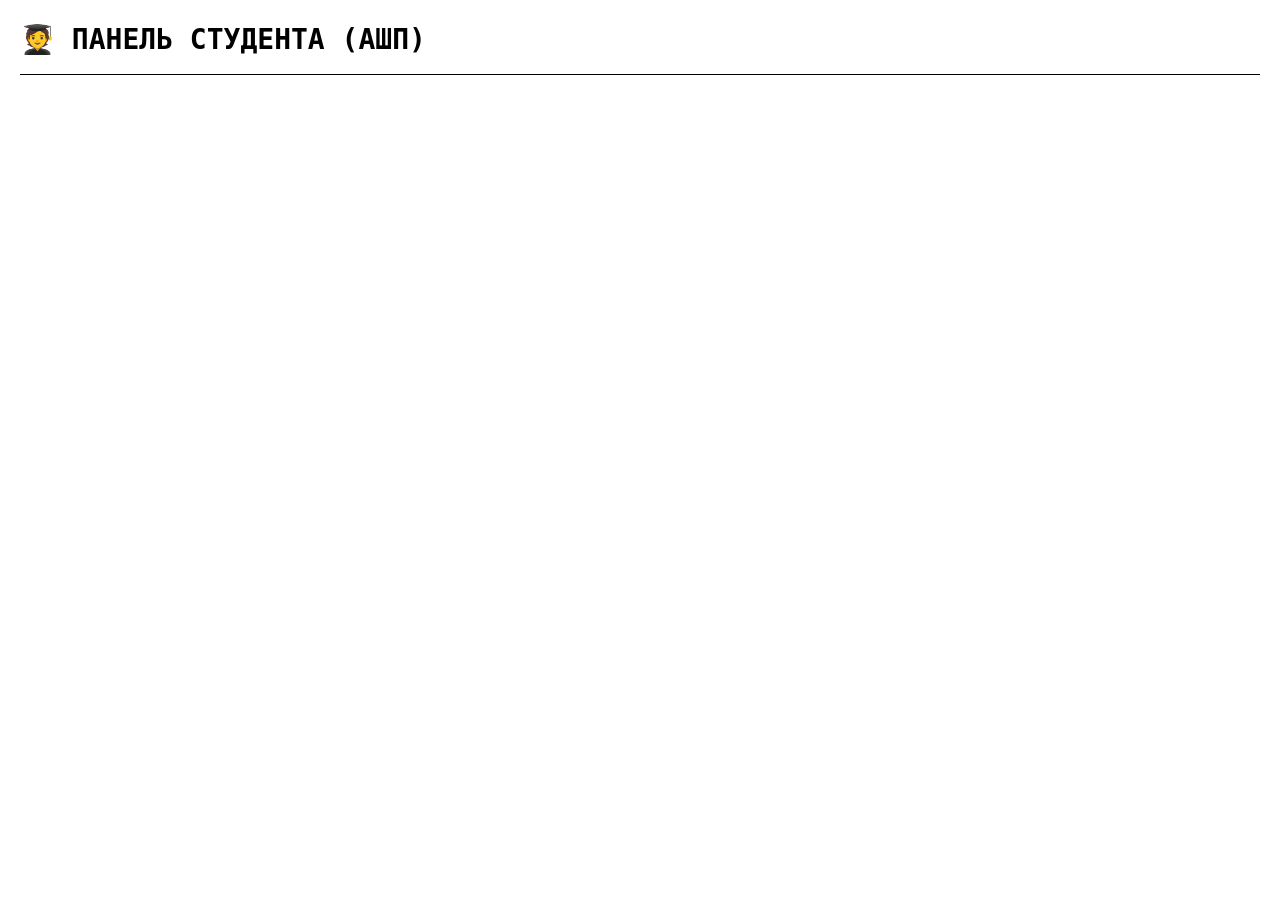
==== student.html @ b2243e61 "Create student.html" ====
<!DOCTYPE html>
<html lang="ru">
<head>
    <meta charset="UTF-8">
    <meta name="viewport" content="width=device-width, initial-scale=1.0">
    <title>Панель Студента — АШП</title>
    <link rel="stylesheet" href="css/main.css">
    <style>
        .hidden { display: none; }
        .box {
            border: 1px dashed #000000;
            padding: 10px;
            margin-bottom: 20px;
            max-width: 600px;
        }
        .student-card {
            border: 2px solid #000000;
            padding: 12px;
            margin-bottom: 10px;
            max-width: 600px;
            background: #ffffff;
        }
    </style>
</head>
<body>
    <h1>🧑‍🎓 ПАНЕЛЬ СТУДЕНТА (АШП)</h1>
    <hr>
---- css/main.css ----
/* Полный брутализм: только белый, черный и моноширинный шрифт */
* {
    box-sizing: border-box;
    margin: 0;
    padding: 0;
}

body {
    background-color: #ffffff !important;
    color: #000000 !important;
    font-family: monospace, Courier, monospace;
    padding: 20px;
    font-size: 14px;
    line-height: 1.4;
}

/* Ссылки без синевы: просто черные с подчеркиванием */
a {
    color: #000000;
    text-decoration: underline;
}

a:hover {
    text-decoration: none;
}

/* Заголовки и разделители */
h1, h2, h3 {
    font-weight: bold;
    margin-bottom: 10px;
    text-transform: uppercase;
}

hr {
    border: none;
    border-top: 1px solid #000000;
    margin: 15px 0;
}

/* Таблицы: только жесткие черные линии */
table {
    border-collapse: collapse;
    width: 100%;
    max-width: 600px;
    margin: 20px 0;
}

th, td {
    border: 1px solid #000000 !important;
    padding: 8px;
    text-align: left;
    background-color: #ffffff !important;
    color: #000000 !important;
}

th {
    font-weight: bold;
}

/* Интерактивная ячейка для оценок при фокусе (выделении) */
td.selectable {
    cursor: pointer;
}

td.selectable:focus {
    outline: 2px solid #000000;
    background-color: #ffffff !important; /* Никаких цветов, только фокус рамкой */
}

/* Служебные блоки (инструкции, буферы) */
.box {
    border: 1px dashed #000000;
    padding: 10px;
    margin-bottom: 20px;
    max-width: 600px;
}

#buffer-notify {
    font-weight: bold;
    margin-top: 10px;
    min-height: 20px;
}

/* Брутальные белые кнопки с черной окантовкой */
a[href^="#"] {
    display: inline-block;
    background-color: #ffffff !important;
    color: #000000 !important;
    border: 2px solid #000000;
    border-radius: 8px; /* Скругленные углы */
    padding: 10px 20px;
    margin: 10px 5px;
    font-weight: bold;
    text-decoration: none; /* Убираем подчеркивание */
    text-transform: uppercase;
    cursor: pointer;
    transition: background-color 0.1s, color 0.1s; /* Быстрый ленивый переход */
}

/* Эффект при наведении мыши (для ПК) */
a[href^="#"]:hover {
    background-color: #f0f0f0 !important;
}

/* Эффект "свечения черным" при нажатии (клик/тап) */
a[href^="#"]:active, a[href^="#"]:focus {
    background-color: #000000 !important;
    color: #ffffff !important;
    outline: none;
}

/* Контейнер для кнопок на главной, чтобы они аккуратно стояли в ряд */
.buttons-container {
    margin: 20px 0;
}
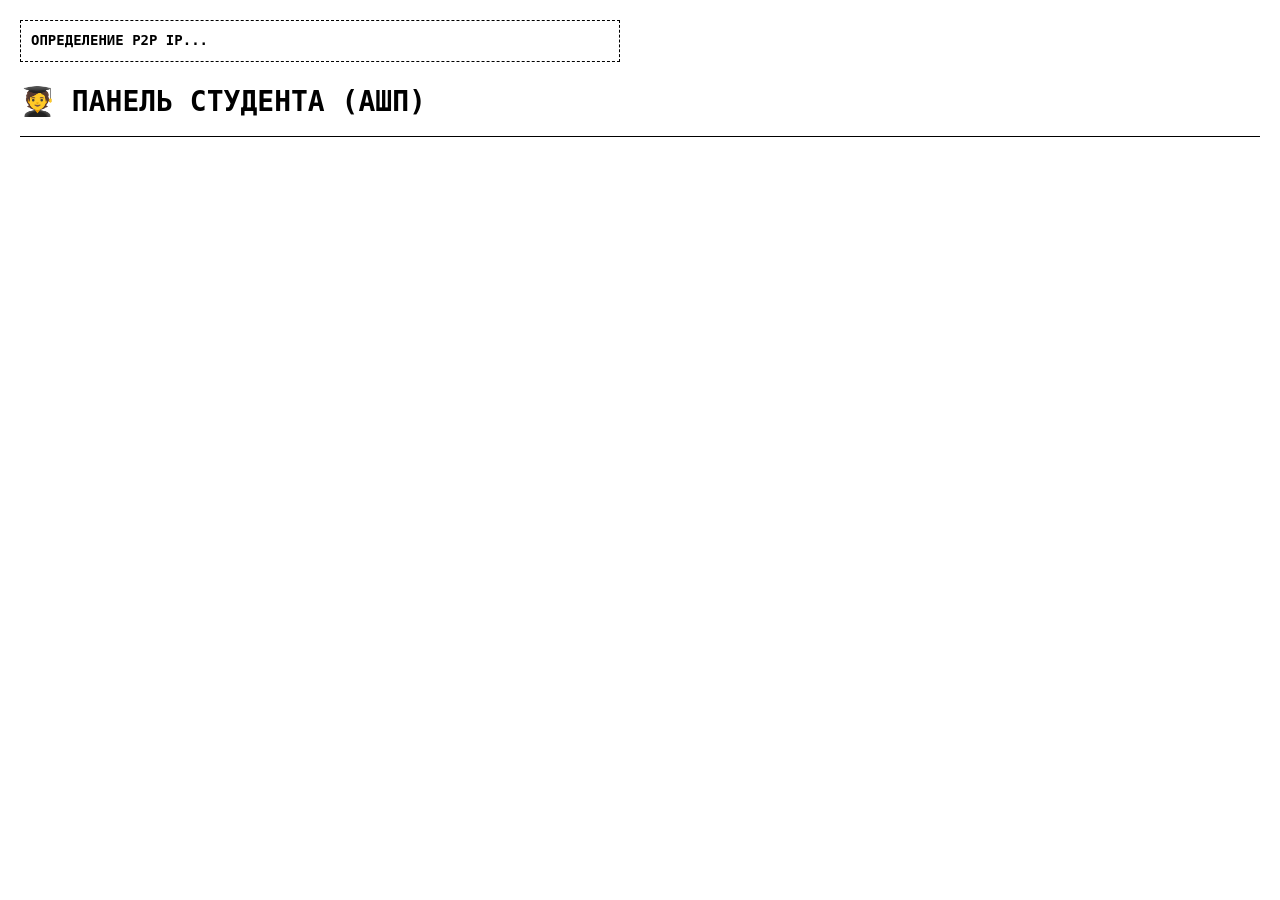
==== commit 0211c5a8: "Update student.html" ====
--- a/student.html
+++ b/student.html
@@ -23,6 +23,8 @@
     </style>
 </head>
 <body>
+    <!-- Плашка для отображения P2P IP -->
+<div id="my-p2p-ip" class="box" style="font-weight: bold; border-color: #000000;">ОПРЕДЕЛЕНИЕ P2P IP...</div>
     <h1>🧑‍🎓 ПАНЕЛЬ СТУДЕНТА (АШП)</h1>
     <hr>
     
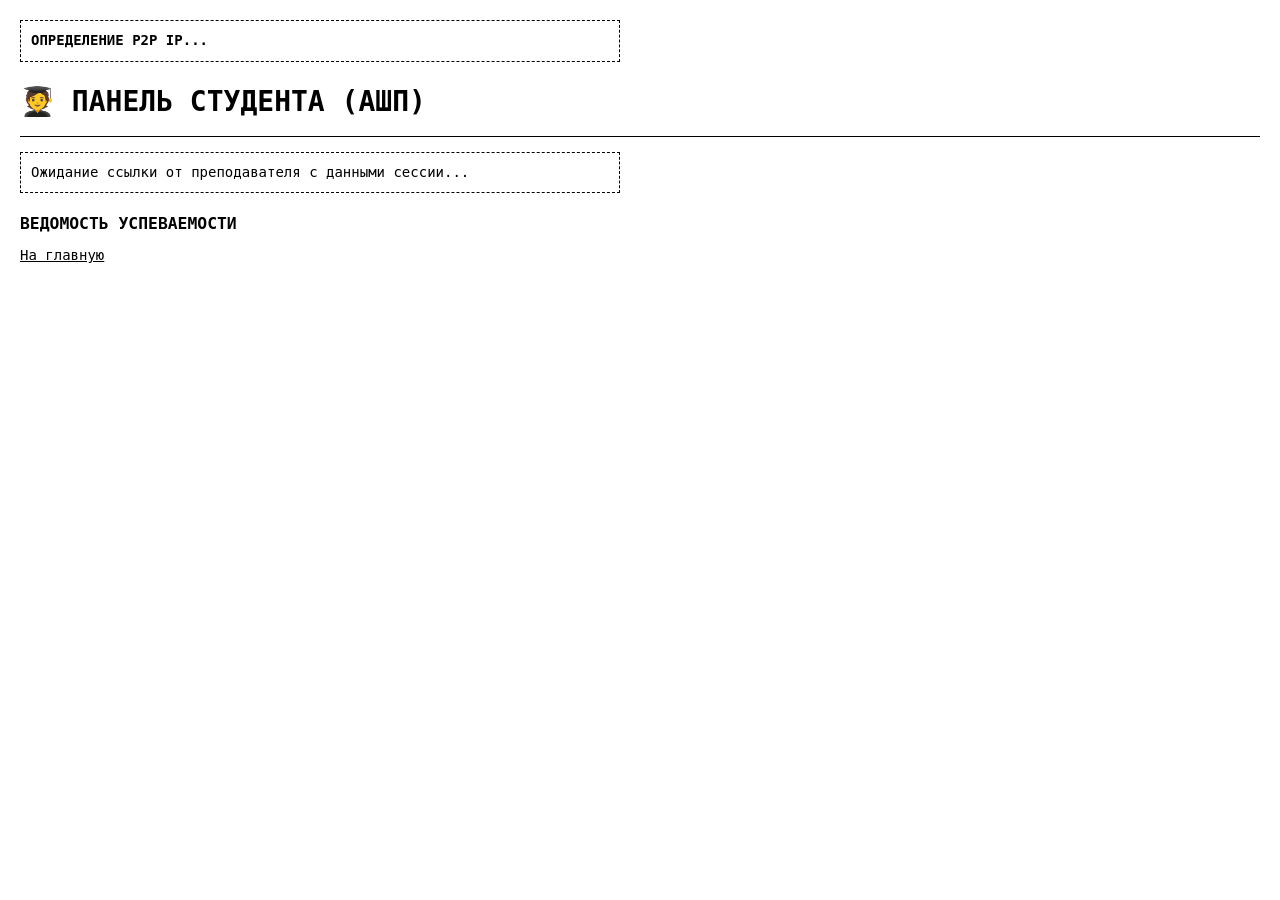
==== commit ad57ceac: "Update student.html" ====
--- a/student.html
+++ b/student.html
@@ -27,4 +27,14 @@
 <div id="my-p2p-ip" class="box" style="font-weight: bold; border-color: #000000;">ОПРЕДЕЛЕНИЕ P2P IP...</div>
     <h1>🧑‍🎓 ПАНЕЛЬ СТУДЕНТА (АШП)</h1>
     <hr>
+    <!-- Сюда скрипт выведет имя преподавателя, группу и предмет -->
+    <div id="student-meta" class="box">
+        <p>Ожидание ссылки от преподавателя с данными сессии...</p>
+    </div>
+
+    <h3>ВЕДОМОСТЬ УСПЕВАЕМОСТИ</h3>
     
+    <!-- Контейнер, куда JS будет динамически добавлять карточки студентов -->
+    <div id="student-grades-box"></div>
+
+    <p><a href="index.html">На главную</a></p>
